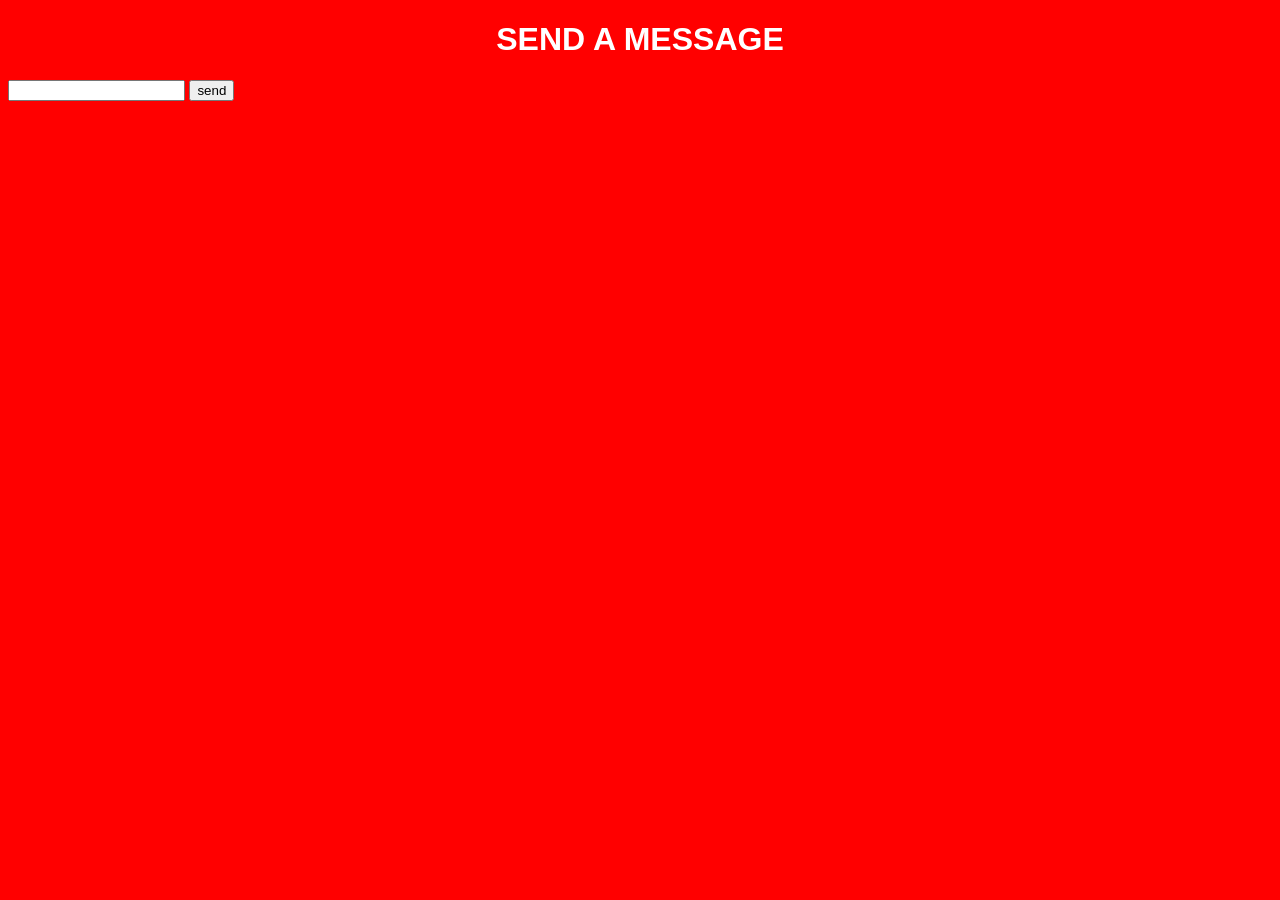
==== static/index.html @ 8126c4fd "POST" ====
<!DOCTYPE html>
<html lang="en">
  <head>
    <meta charset="UTF-8">
    <meta name="viewport" content="width=device-width, initial-scale=1">
    <title></title>
    <link href="css/style.css" rel="stylesheet">
  </head>
  <body>
    <h1>SEND A MESSAGE</h1>
    <input type="text" id="Message">
    <button id="send">send</button>
    <script src="scripts/script.js"></script>
  </body>
</html>
---- static/css/style.css ----
body {
    background-color: red;
    font-family: Arial, sans-serif;
}

h1 {
    color: white;
    text-align: center;
}
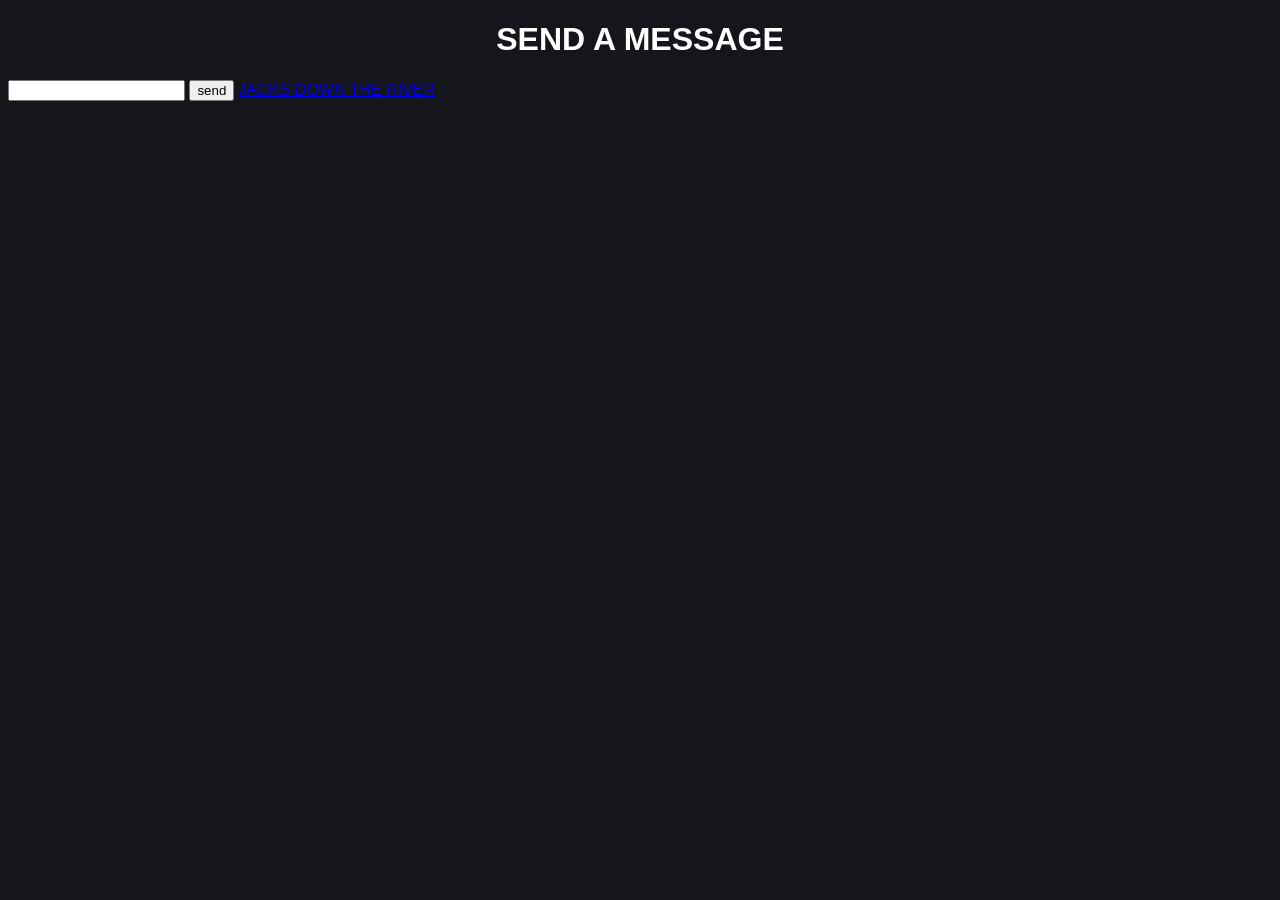
==== commit 4497adea: "Post" ====
--- a/static/index.html
+++ b/static/index.html
@@ -11,6 +11,7 @@
     <h1>SEND A MESSAGE</h1>
     <input type="text" id="Message">
     <button id="send">send</button>
+    <a href="/jacks">JACKS DOWN THE RIVER</a>
     <script src="scripts/script.js"></script>
   </body>
 </html>
--- a/static/css/style.css
+++ b/static/css/style.css
@@ -1,5 +1,5 @@
 body {
-    background-color: red;
+    background-color: #14161B;
     font-family: Arial, sans-serif;
 }
 
